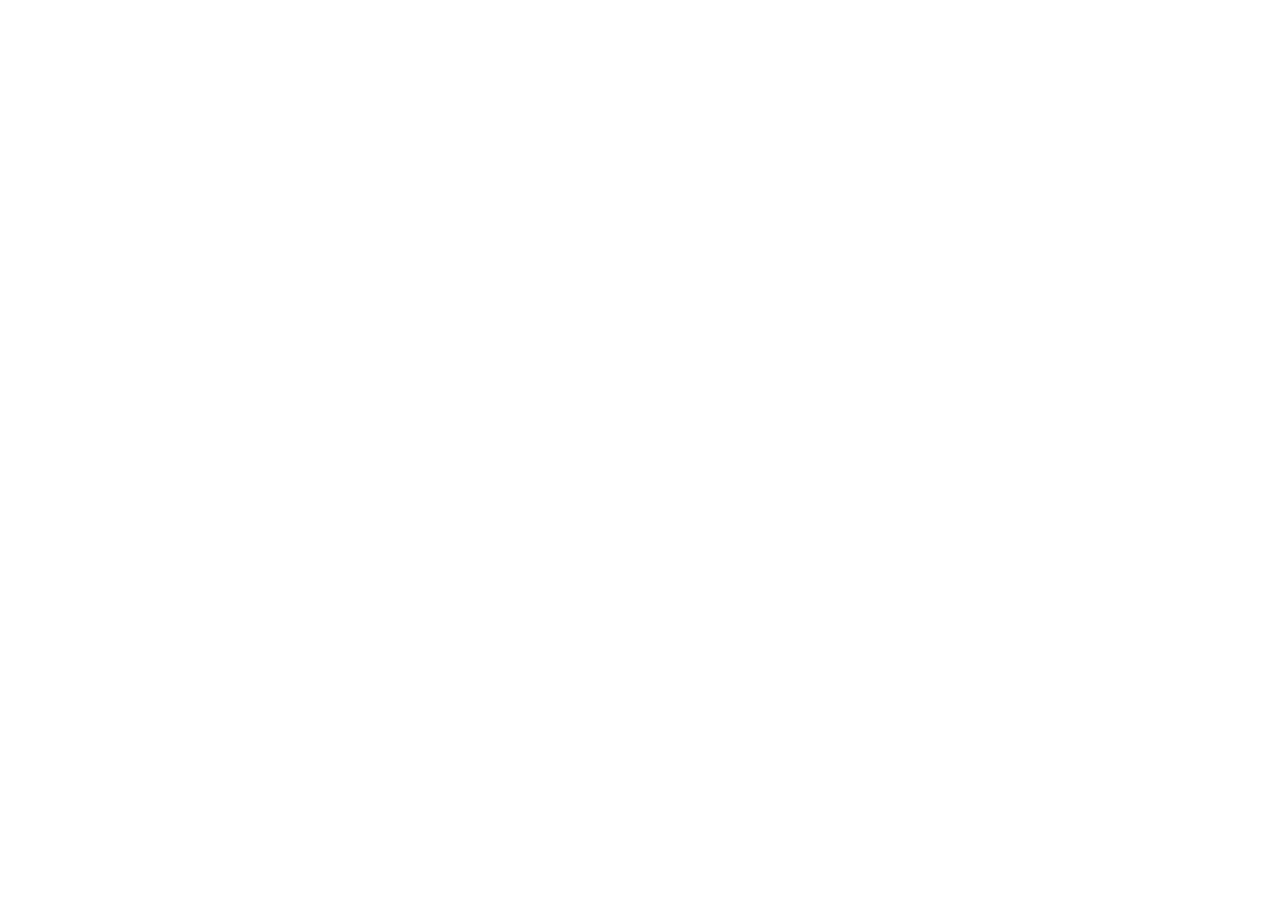
==== src/index.html @ be08752b "Add src folder" ====
<!DOCTYPE html>
<html lang="en">
<head>
  <meta charset="UTF-8">
  <meta name="viewport" content="width=device-width, initial-scale=1.0">
  <link rel="stylesheet" href="style.css">
  <title>Document</title>
</head>
<body>
  
</body>
</html>
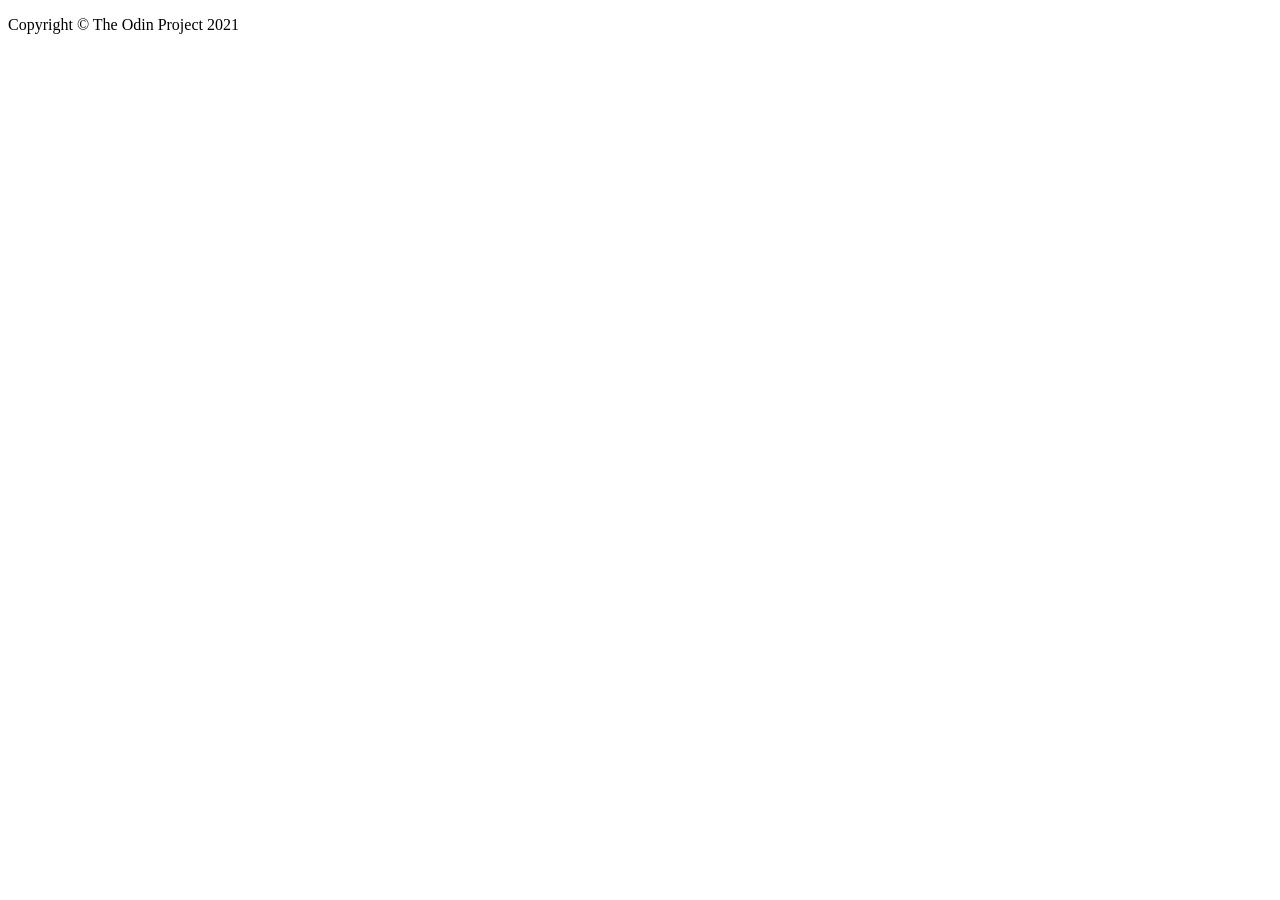
==== commit 238f9704: "Make a div skeleton of end result" ====
--- a/src/index.html
+++ b/src/index.html
@@ -7,6 +7,36 @@
   <title>Document</title>
 </head>
 <body>
-  
+  <div class="section dark-blue">
+    <div class="container">
+      <div class="header"></div>
+      <div class="hero-container">
+        <div class="hero-body"></div>
+        <div class="img-container"></div>
+      </div>
+    </div>
+  </div>
+  <div class="section white">
+    <div class="container">
+      <div class="card-container">
+        <div class="card">
+          <div class="card-img"></div>
+        </div>
+      </div>
+    </div>
+  </div>
+  <div class="section grey">
+    <div class="container"></div>
+  </div>
+  <div class="section white">
+    <div class="container">
+      <div class="call-to-action">
+        <div class="call-to-action-text"></div>
+      </div>
+    </div>
+  </div>
+  <div class="section dark-blue" id="footer">
+    <p>Copyright © The Odin Project 2021</p>
+  </div>
 </body>
 </html>
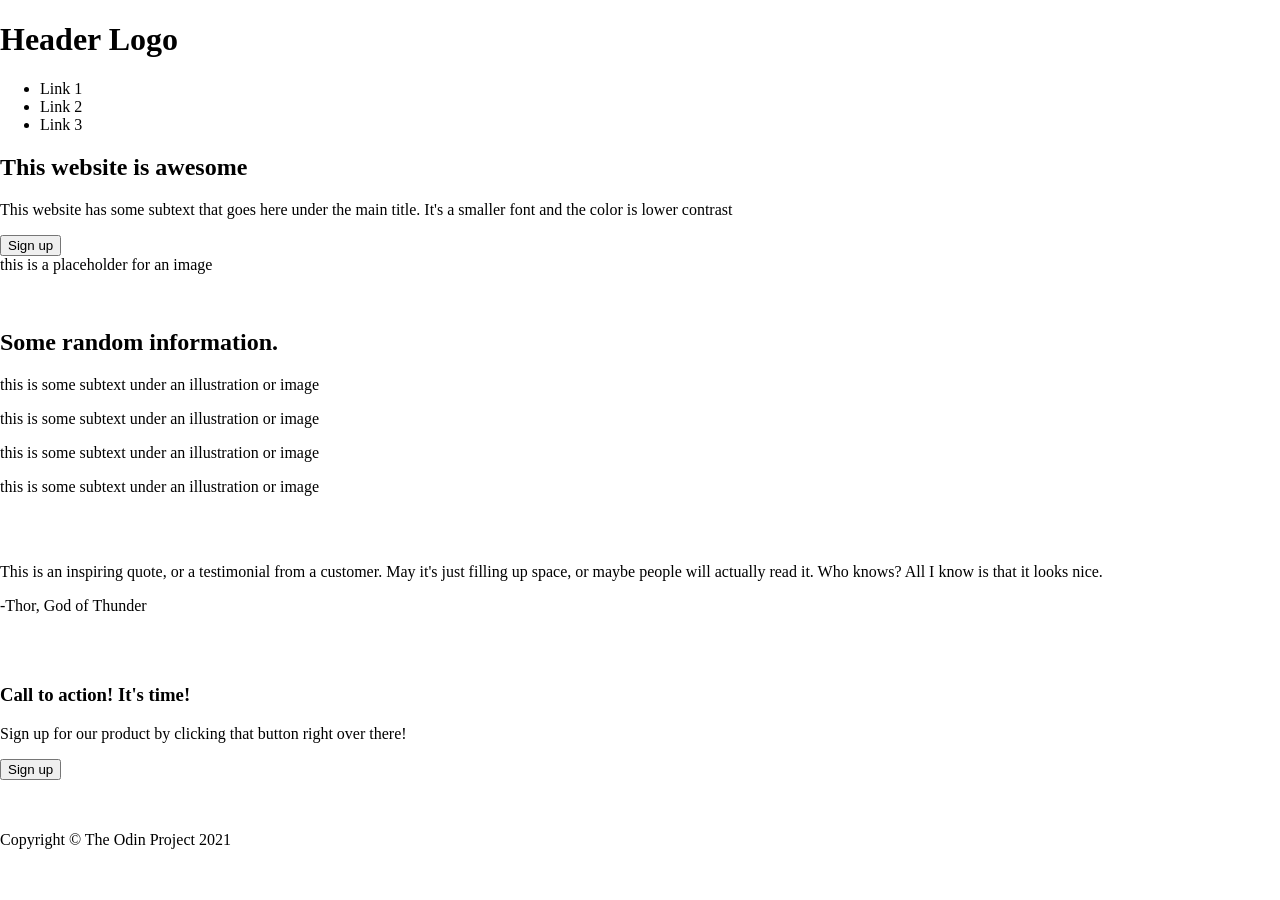
==== commit ff094ef7: "Add text and flex styling" ====
--- a/src/index.html
+++ b/src/index.html
@@ -4,37 +4,84 @@
   <meta charset="UTF-8">
   <meta name="viewport" content="width=device-width, initial-scale=1.0">
   <link rel="stylesheet" href="style.css">
-  <title>Document</title>
+  <title>TOP Landing Page</title>
 </head>
 <body>
   <div class="section dark-blue">
     <div class="container">
-      <div class="header"></div>
+      <div class="header">
+        <h1>Header Logo</h1>
+        <ul class="links">
+          <li>Link 1</li>
+          <li>Link 2</li>
+          <li>Link 3</li>
+        </ul>
+      </div>
       <div class="hero-container">
-        <div class="hero-body"></div>
-        <div class="img-container"></div>
-      </div>
-    </div>
-  </div>
-  <div class="section white">
-    <div class="container">
-      <div class="card-container">
-        <div class="card">
-          <div class="card-img"></div>
+        <div class="hero-body">
+          <h2 class="title">
+            This website is awesome
+          </h2>
+          <p>
+            This website has some subtext that goes here under the main title. It's a smaller font and the color is lower contrast
+          </p>
+          <button>Sign up</button>
+        </div>
+        <div class="img-container">
+          this is a placeholder for an image
         </div>
       </div>
     </div>
   </div>
-  <div class="section grey">
-    <div class="container"></div>
-  </div>
+
   <div class="section white">
     <div class="container">
-      <div class="call-to-action">
-        <div class="call-to-action-text"></div>
+      <h2>Some random information.</h2>
+      <div class="card-container">
+        <div class="card">
+          <div class="card-img"></div>
+          <p>
+            this is some subtext under an illustration or image
+          </p>
+        </div>
+        <div class="card-img"></div>
+          <p>
+            this is some subtext under an illustration or image
+          </p>
+        </div>
+        <div class="card-img"></div>
+          <p>
+            this is some subtext under an illustration or image
+          </p>
+        </div>
+        <div class="card-img"></div>
+          <p>
+            this is some subtext under an illustration or image
+          </p>
+        </div>
       </div>
     </div>
   </div>
+
+  <div class="section grey">
+    <div class="container">
+      <p>
+        This is an inspiring quote, or a testimonial from a customer. May it's just filling up space, or maybe people will actually read it. Who knows? All I know is that it looks nice.
+      </p>
+      <p>-Thor, God of Thunder</p>
+    </div>
+  </div>
+
+  <div class="section white">
+    <div class="container" id="call-to-action">
+      <div class="call-to-action-text">
+        <h3>Call to action! It's time!</h3>
+        <p>Sign up for our product by clicking that button right over there!</p>
+      </div>
+      <button>Sign up</button>
+    </div>
+  </div>
+
   <div class="section dark-blue" id="footer">
     <p>Copyright © The Odin Project 2021</p>
   </div>
--- a/src/style.css
+++ b/src/style.css
@@ -0,0 +1,11 @@
+body {
+  margin: 0;
+  display: flex;
+  flex-direction: column;
+  min-width: 320px;
+  min-height: 100vh;
+}
+
+body > * {
+  flex: 1;
+}
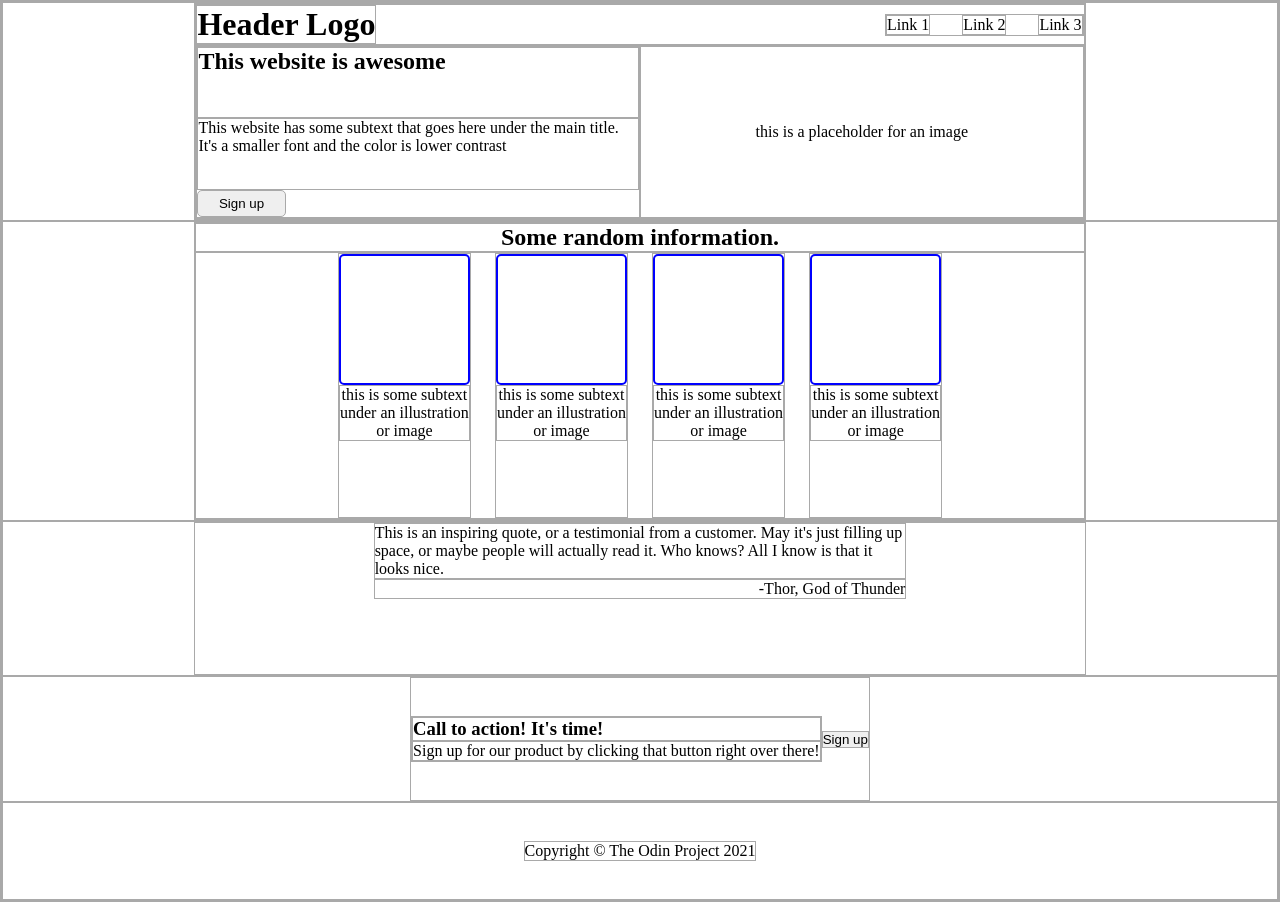
==== commit 68cc428e: "Add CSS to create layout" ====
--- a/src/index.html
+++ b/src/index.html
@@ -36,7 +36,7 @@
 
   <div class="section white">
     <div class="container">
-      <h2>Some random information.</h2>
+      <h2 id="card-header">Some random information.</h2>
       <div class="card-container">
         <div class="card">
           <div class="card-img"></div>
@@ -44,17 +44,20 @@
             this is some subtext under an illustration or image
           </p>
         </div>
-        <div class="card-img"></div>
+        <div class="card">
+          <div class="card-img"></div>
           <p>
             this is some subtext under an illustration or image
           </p>
         </div>
-        <div class="card-img"></div>
+        <div class="card">
+          <div class="card-img"></div>
           <p>
             this is some subtext under an illustration or image
           </p>
         </div>
-        <div class="card-img"></div>
+        <div class="card">
+          <div class="card-img"></div>
           <p>
             this is some subtext under an illustration or image
           </p>
@@ -64,11 +67,11 @@
   </div>
 
   <div class="section grey">
-    <div class="container">
-      <p>
+    <div class="container" id="quote-container">
+      <p id="quote">
         This is an inspiring quote, or a testimonial from a customer. May it's just filling up space, or maybe people will actually read it. Who knows? All I know is that it looks nice.
       </p>
-      <p>-Thor, God of Thunder</p>
+      <p id="quotee">-Thor, God of Thunder</p>
     </div>
   </div>
 
--- a/src/style.css
+++ b/src/style.css
@@ -1,5 +1,16 @@
+/* Removes hidden div from Grammarly */
+#crx-root-main {
+  display: none;
+}
+
+* {
+  border: 1px solid darkgray;
+  margin: 0;
+  padding: 0;
+  box-sizing: border-box;
+}
+
 body {
-  margin: 0;
   display: flex;
   flex-direction: column;
   min-width: 320px;
@@ -8,4 +19,107 @@
 
 body > * {
   flex: 1;
-}+}
+
+.section {
+  display: flex;
+  justify-content: center;
+  padding: 0 15%;
+}
+
+.container {
+  display: flex;
+  flex-direction: column;
+}
+
+.header {
+  display: flex;
+  justify-content: space-between;
+  align-items: center;
+}
+
+ul {
+  list-style: none;
+  display: flex;
+  gap: 32px;
+}
+
+.hero-container {
+  display: flex;
+  height: 100%
+}
+
+.hero-body {
+  display: flex;
+  flex-direction: column;
+  width: 100%;
+}
+
+.hero-body > * {
+  flex: 1;
+}
+
+.hero-body button {
+  width: 20%;
+  flex-grow: 0;
+  border-radius: 5px;
+  padding: 5px;
+}
+
+.img-container {
+  display: flex;
+  justify-content: center;
+  align-items: center;
+  width: 100%;
+}
+
+#card-header,
+.card-container {
+  text-align: center;
+}
+
+.card-container {
+  display: flex;
+  justify-content: center;
+  gap: 24px;
+  height: 100%;
+}
+
+.card {
+  display: flex;
+  flex-direction: column;
+  align-items: center;
+  width: 15%;
+}
+
+.card-img {
+  width: 100%;
+  aspect-ratio: 1/1; /* this will make the height the same as the width */
+  border: 2px solid blue;
+  border-radius: 5px;
+}
+
+#quote-container {
+  padding: 0 20%;
+}
+
+#quotee {
+  text-align: right;
+}
+
+#call-to-action {
+  display: flex;
+  flex-direction: row;
+  align-items: center;
+}
+
+.call-to-action-text {
+  display: flex;
+  flex-direction: column;
+}
+
+#footer {
+  display: flex;
+  justify-content: center;
+  align-items: center;
+}
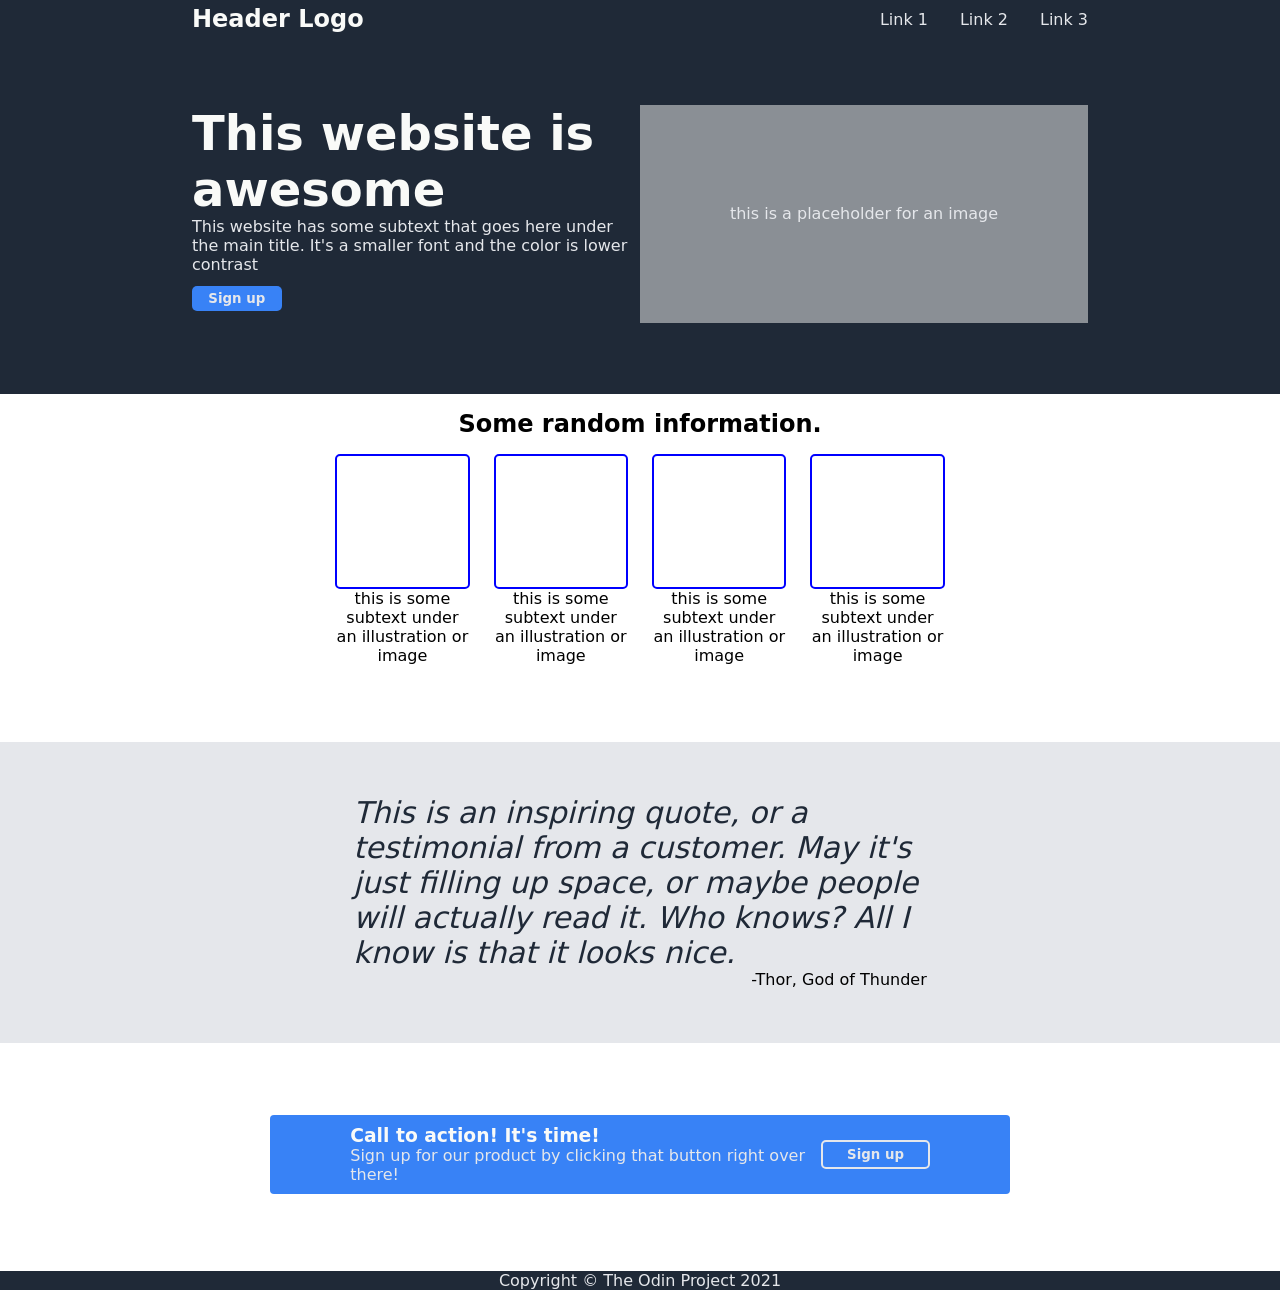
==== commit c47049a2: "Add color and spacing styles :)" ====
--- a/src/index.html
+++ b/src/index.html
@@ -10,7 +10,7 @@
   <div class="section dark-blue">
     <div class="container">
       <div class="header">
-        <h1>Header Logo</h1>
+        <h1 id="logo">Header Logo</h1>
         <ul class="links">
           <li>Link 1</li>
           <li>Link 2</li>
@@ -19,10 +19,10 @@
       </div>
       <div class="hero-container">
         <div class="hero-body">
-          <h2 class="title">
+          <h2 id="title">
             This website is awesome
           </h2>
-          <p>
+          <p id="hero-text">
             This website has some subtext that goes here under the main title. It's a smaller font and the color is lower contrast
           </p>
           <button>Sign up</button>
--- a/src/style.css
+++ b/src/style.css
@@ -4,10 +4,11 @@
 }
 
 * {
-  border: 1px solid darkgray;
+  /* border: 1px solid darkgray; */
   margin: 0;
   padding: 0;
   box-sizing: border-box;
+  font-family:system-ui, -apple-system, BlinkMacSystemFont, 'Segoe UI', Roboto, Oxygen, Ubuntu, Cantarell, 'Open Sans', 'Helvetica Neue', sans-serif;
 }
 
 body {
@@ -21,6 +22,31 @@
   flex: 1;
 }
 
+.dark-blue {
+  background-color: #1f2937;
+}
+
+.grey {
+  background-color: #e5e7eb;
+}
+
+#logo {
+  font-size: 24px;
+  color: #f9faf8;
+}
+
+#title {
+  font-size: 48px;
+  font-weight: bolder;
+  color: #f9faf8;
+}
+
+.links,
+#hero-text {
+  font-size: 16px;
+  color: #e5e7eb;
+}
+
 .section {
   display: flex;
   justify-content: center;
@@ -36,6 +62,7 @@
   display: flex;
   justify-content: space-between;
   align-items: center;
+  margin-top: 5px;
 }
 
 ul {
@@ -46,7 +73,8 @@
 
 .hero-container {
   display: flex;
-  height: 100%
+  height: 100%;
+  margin: 8% 0;
 }
 
 .hero-body {
@@ -60,10 +88,19 @@
 }
 
 .hero-body button {
+  margin: 12px 0;
+}
+
+.hero-body button,
+#call-to-action button {
   width: 20%;
   flex-grow: 0;
   border-radius: 5px;
   padding: 5px;
+  border: none;
+  font-weight: bold;
+  background-color: #3882f6;
+  color: #e5e7eb;
 }
 
 .img-container {
@@ -71,11 +108,21 @@
   justify-content: center;
   align-items: center;
   width: 100%;
+  background-color: rgb(138, 143, 149);
+  color: #e5e7eb;
+}
+
+.section.white {
+  padding-bottom: 6%;
 }
 
 #card-header,
 .card-container {
   text-align: center;
+}
+
+#card-header {
+  padding: 16px;
 }
 
 .card-container {
@@ -100,7 +147,15 @@
 }
 
 #quote-container {
-  padding: 0 20%;
+  margin: 6% 0;
+  padding: 0 18%;
+}
+
+#quote {
+  font-size: 30px;
+  font-style: italic;
+  font-weight: lighter;
+  color: #1f2937;
 }
 
 #quotee {
@@ -111,6 +166,15 @@
   display: flex;
   flex-direction: row;
   align-items: center;
+  padding: 10px 80px;
+  background-color: #3882f6;
+  border-radius: 4px;
+  margin-top: 8%;
+}
+
+#call-to-action button {
+  background-color: transparent;
+  border: 2px solid #e5e7eb;
 }
 
 .call-to-action-text {
@@ -118,8 +182,20 @@
   flex-direction: column;
 }
 
+.call-to-action-text h3 {
+  color: #f9faf8;
+  font-weight: bold;
+}
+
+.call-to-action-text p {
+  color: #e5e7eb;
+}
+
 #footer {
   display: flex;
   justify-content: center;
   align-items: center;
-}
+  max-height: 36px;
+  color: #e5e7eb;
+}
+
